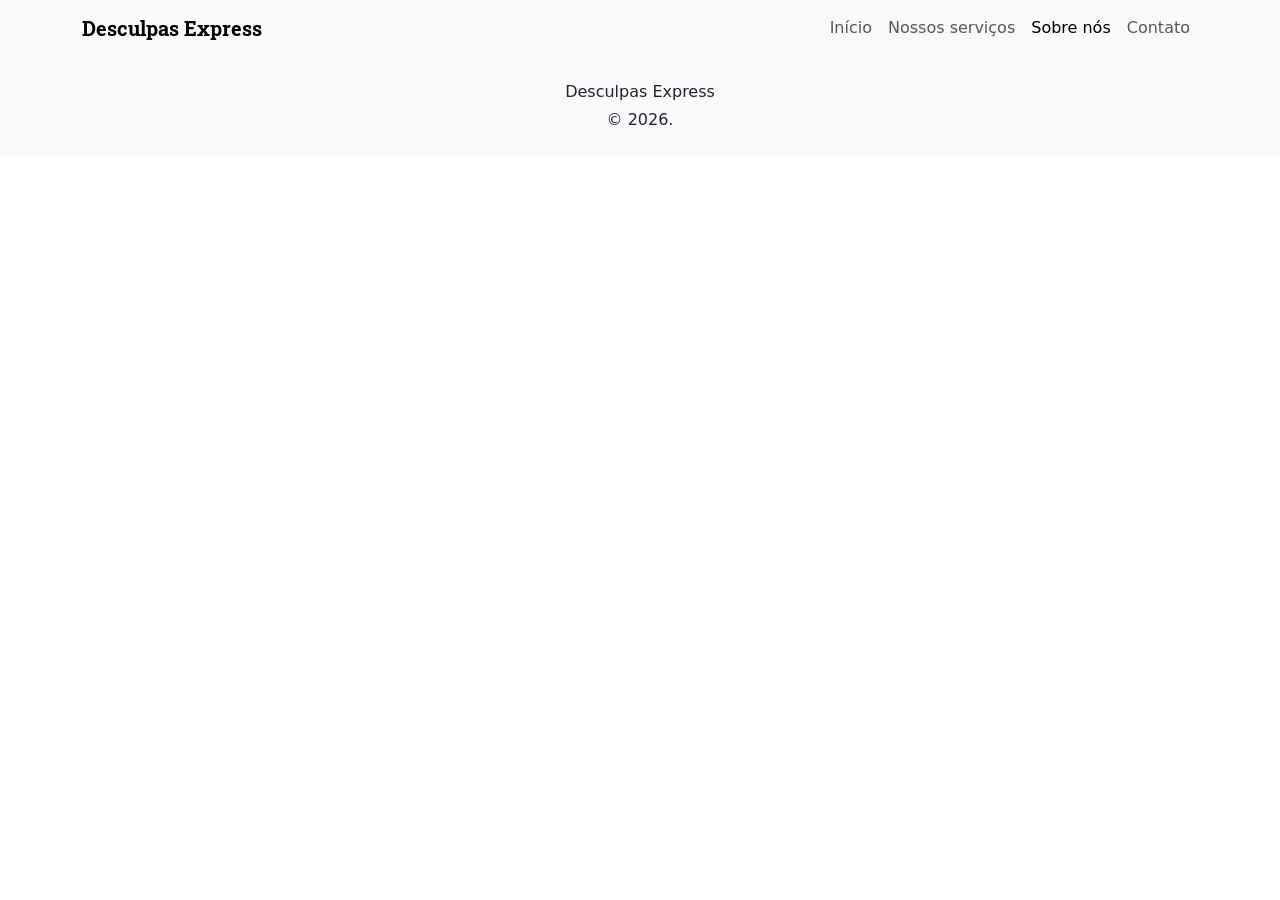
==== pages/contato.html @ f9e1ada8 "Criação e estilização da página sobre e ajuste do header de serviços" ====
<!DOCTYPE html>
<html lang="pt-br">

<head>
    <meta charset="UTF-8">
    <meta name="viewport" content="width=device-width, initial-scale=1.0">
    <title>Desculpas Express | Sobre nós</title>

    <link href="https://cdn.jsdelivr.net/npm/bootstrap@5.3.8/dist/css/bootstrap.min.css" rel="stylesheet">
    <link rel="stylesheet" href="../css/style.css">
</head>

<body>

    <nav class="navbar navbar-expand-lg navbar-light bg-light">
        <div class="container">
            <a class="navbar-brand fw-bold" href="index.html">Desculpas Express</a>

            <button class="navbar-toggler" type="button" data-bs-toggle="collapse"
                data-bs-target="#menu">
                <span class="navbar-toggler-icon"></span>
            </button>

            <div class="collapse navbar-collapse" id="menu">
                <ul class="navbar-nav ms-auto">
                    <li class="nav-item"><a class="nav-link" href="../index.html">Início</a></li>
                    <li class="nav-item"><a class="nav-link" href="./servicos.html">Nossos serviços</a></li>
                    <li class="nav-item"><a class="nav-link active" href="./sobre.html">Sobre nós</a></li>
                    <li class="nav-item"><a class="nav-link" href="./contato.html">Contato</a></li>
                </ul>
            </div>
        </div>
    </nav>

    <main>

        
    </main>
      
    <footer class="text-center p-4 bg-light">
        <p class="mb-1">Desculpas Express</p>
        <p class="mb-0">
            © 2026.
        </p>
    </footer>
    <script src="https://cdn.jsdelivr.net/npm/bootstrap@5.3.8/dist/js/bootstrap.bundle.min.js"></script>

    
</body>

</html>
---- css/style.css ----
@import url('https://fonts.googleapis.com/css2?family=Playfair+Display:ital,wght@0,400..900;1,400..900&display=swap');
@import url('https://fonts.googleapis.com/css2?family=Roboto+Slab:wght@100..900&display=swap');


h1{
    font-family: 'Playfair Display';
    font-size: 55px;
}

h2{
    font-family: 'Roboto Slab';
    font-size: 40px;
}

.navbar-brand{
    font-family: 'Roboto Slab';
}

#inicio{
    width: 450px;
}

.card img {
    height: 220px;
    object-fit: cover;
}

.btn-secondary:hover{
    background-color: orange;
}

.btn-close:hover{
    background-color: orange;
}

#inicio-sobre{
    width: 450px;
    margin-left: 50px;
}
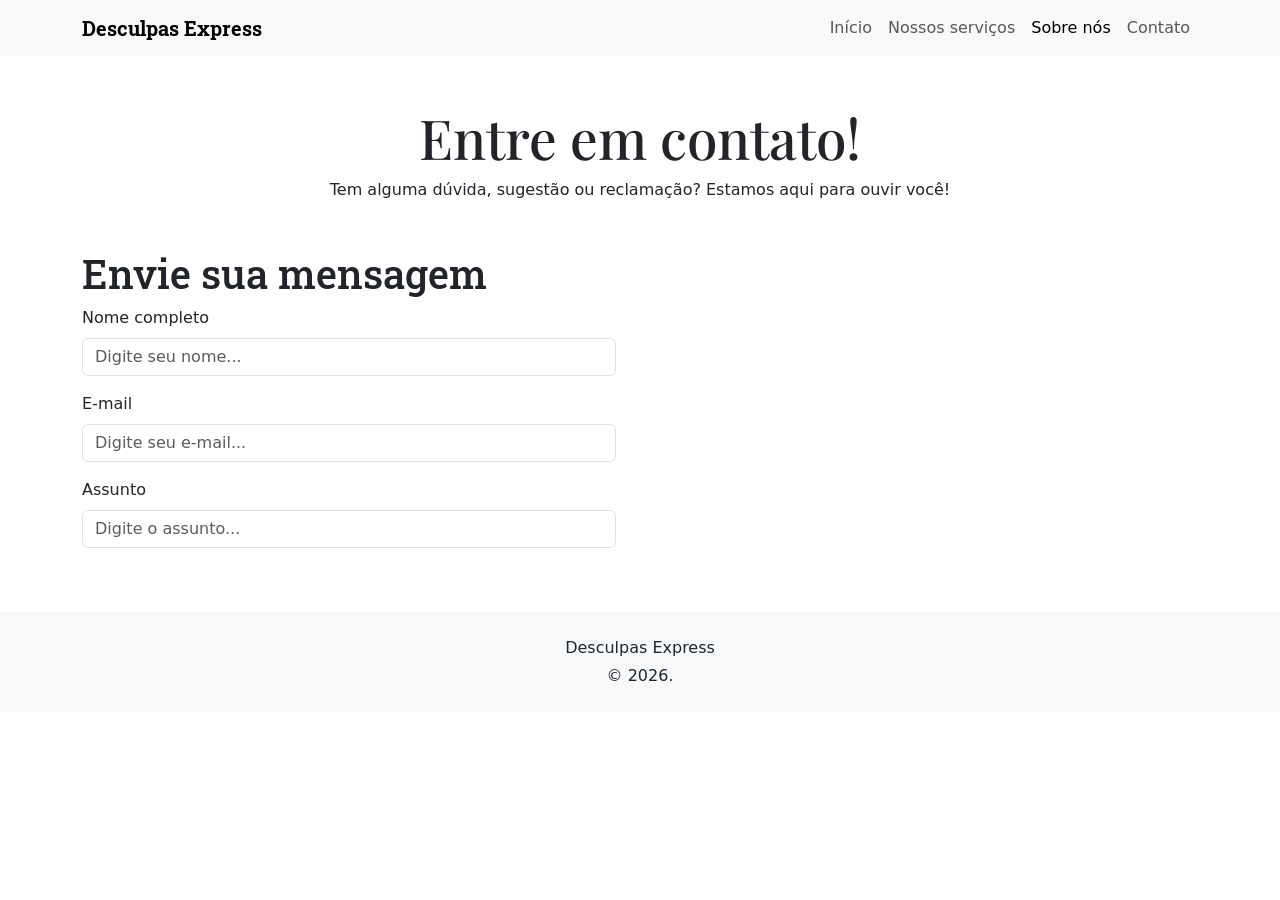
==== commit ae0f2570: "Início da criação do formulário na página contato" ====
--- a/pages/contato.html
+++ b/pages/contato.html
@@ -32,9 +32,35 @@
         </div>
     </nav>
 
-    <main>
+        <header class="container text-center my-5">
+        <h1>Entre em contato!</h1>
+        <p>Tem alguma dúvida, sugestão ou reclamação? Estamos aqui para ouvir você!</p>
+    </header>
 
-        
+    <main class="container my-5">
+    <div class="row g-5">
+
+        <div class="col-md-6">
+            <h2>Envie sua mensagem</h2>
+
+        <form>
+            <div class="mb-3">
+                <label for="nome" class="form-label">Nome completo</label>
+                <input type="text" class="form-control" id="nome" placeholder="Digite seu nome..." minlength="3" required>
+            </div>
+
+            <div class="mb-3">
+                <label for="email" class="form-label">E-mail</label>
+                <input type="email" class="form-control" id="email" placeholder="Digite seu e-mail..." required>
+            </div>
+
+            <div class="mb-3">
+                <label for="assunto" class="form-label">Assunto</label>
+                <input type="text" class="form-control" id="assunto" placeholder="Digite o assunto..." required>
+
+            </div>
+        </form>
+
     </main>
       
     <footer class="text-center p-4 bg-light">
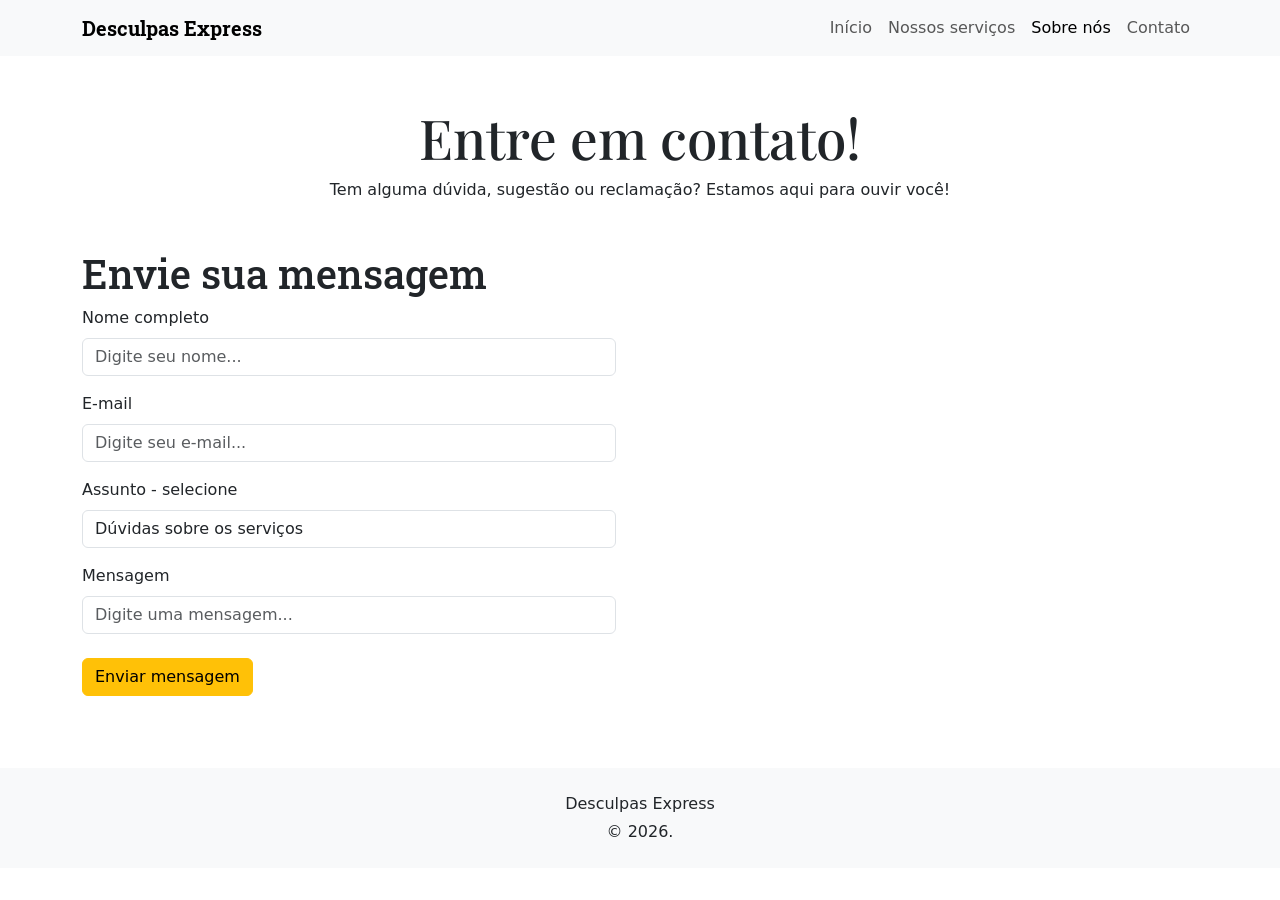
==== commit b9426d1a: "Finalização do form na página contato" ====
--- a/pages/contato.html
+++ b/pages/contato.html
@@ -44,7 +44,7 @@
             <h2>Envie sua mensagem</h2>
 
         <form>
-            <div class="mb-3">
+            <div class="mb-3" >
                 <label for="nome" class="form-label">Nome completo</label>
                 <input type="text" class="form-control" id="nome" placeholder="Digite seu nome..." minlength="3" required>
             </div>
@@ -55,10 +55,24 @@
             </div>
 
             <div class="mb-3">
-                <label for="assunto" class="form-label">Assunto</label>
-                <input type="text" class="form-control" id="assunto" placeholder="Digite o assunto..." required>
+                <label for="assunto" class="form-label">Assunto - selecione</label>
+                <select class="form-control" name="assunto" id="assunto" required>
+                    <option value="duvida">Dúvidas sobre os serviços</option>
+                    <option value="sugestões">Sugestões</option>
+                    <option value="reclamações">Reclamações</option>
+                    <option value="parcerias">Parcerias</option>
+                    <option value="outros">Outros</option>
 
+                </select>
             </div>
+
+            <div class="mb-7">
+                <label for="mensagem" class="form-label">Mensagem</label>
+                <input type="text" class="form-control" id="mensagem" placeholder="Digite uma mensagem..." required>
+            </div>
+
+             <button type="submit" class="btn btn-warning my-4">Enviar mensagem</button>
+
         </form>
 
     </main>
